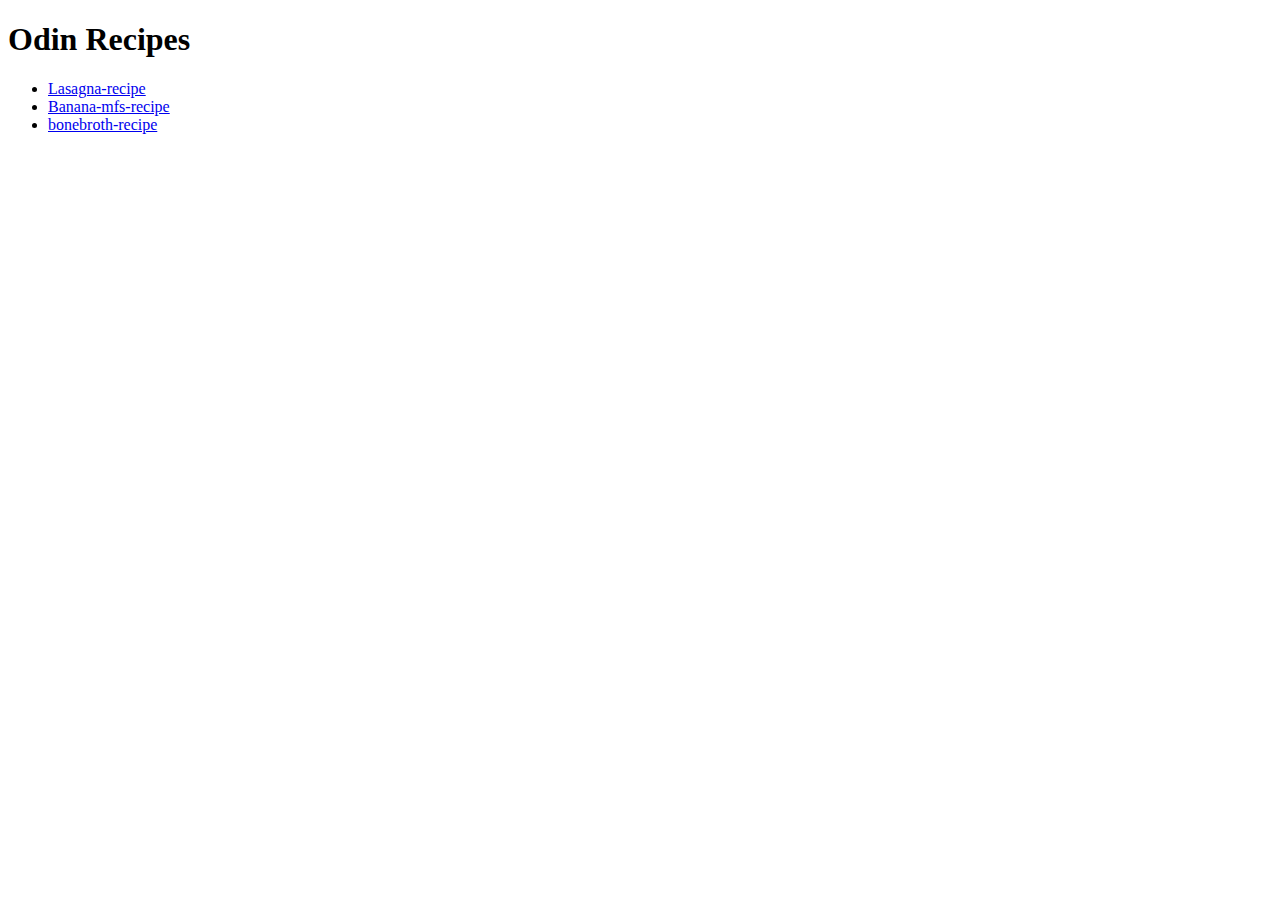
==== index.html @ 85768f71 "Create recipes TOP assignment" ====
<!DOCTYPE html>
<html lang="en">
<head>
    <meta charset="UTF-8">
    <meta name="viewport" content="width=device-width, initial-scale=1.0">
    <title>Odin-Recipes</title>
</head>
<body>
    <h1>Odin Recipes</h1>
    <ul>
        <li><a href="recipes/lasagna.html">Lasagna-recipe</a></li>
        <li><a href="recipes/bananamfs.html">Banana-mfs-recipe</a></li>
        <li><a href="recipes/bonebroth.html">bonebroth-recipe</a></li>
    </ul>
</body>
</html>
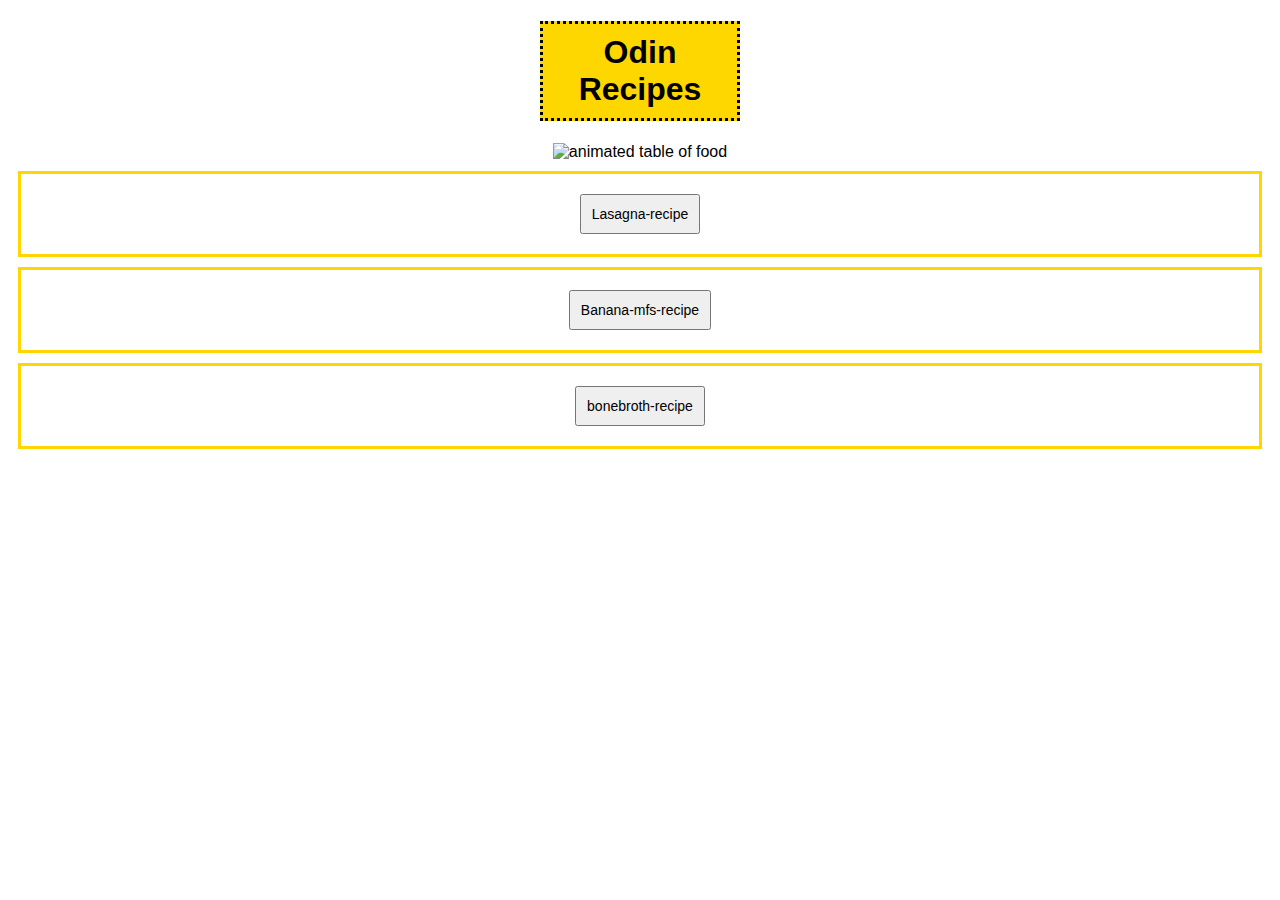
==== commit fd90a773: "Add a README message to clarify what I learned" ====
--- a/index.html
+++ b/index.html
@@ -4,13 +4,14 @@
     <meta charset="UTF-8">
     <meta name="viewport" content="width=device-width, initial-scale=1.0">
     <title>Odin-Recipes</title>
+    <link rel="stylesheet" href="homepage.css">
 </head>
 <body>
     <h1>Odin Recipes</h1>
-    <ul>
-        <li><a href="recipes/lasagna.html">Lasagna-recipe</a></li>
-        <li><a href="recipes/bananamfs.html">Banana-mfs-recipe</a></li>
-        <li><a href="recipes/bonebroth.html">bonebroth-recipe</a></li>
-    </ul>
+    <img src="../odin-recipes/images/tablefoodimage.webp" alt="animated table of food" width="200px" height="200px"> 
+        <div class="buttoncontainer"><a href="recipes/lasagna.html"target="_blank" rel="noopener noreferrer"><button>Lasagna-recipe</button></a></div>
+        <div class="buttoncontainer"><a href="recipes/bananamfs.html"target="_blank" rel="noopener noreferrer"><button>Banana-mfs-recipe</button></a></div>
+        <div class="buttoncontainer"><a href="recipes/bonebroth.html"target="_blank" rel="noopener noreferrer"><button>bonebroth-recipe</button></a></div>
+    
 </body>
 </html>--- a/homepage.css
+++ b/homepage.css
@@ -0,0 +1,34 @@
+*,
+*::before,
+*::after{
+    box-sizing: border-box;
+}
+
+*{
+    text-align: center;
+    /* border: 5px solid; */
+    font-family: Arial, Helvetica, sans-serif;
+}
+
+h1{
+    background-color: gold;
+    border: 3px dotted black;
+    color: black;
+    padding: 10px;
+    margin-left: auto;
+    margin-right: auto;
+    width: 200px;
+}
+
+.buttoncontainer{
+    border: 3px solid gold;
+    margin: 10px; 
+    padding: 10px;  
+}
+
+
+button{
+    font-size: 14px;
+    padding: 10px;
+    margin: 10px;
+}